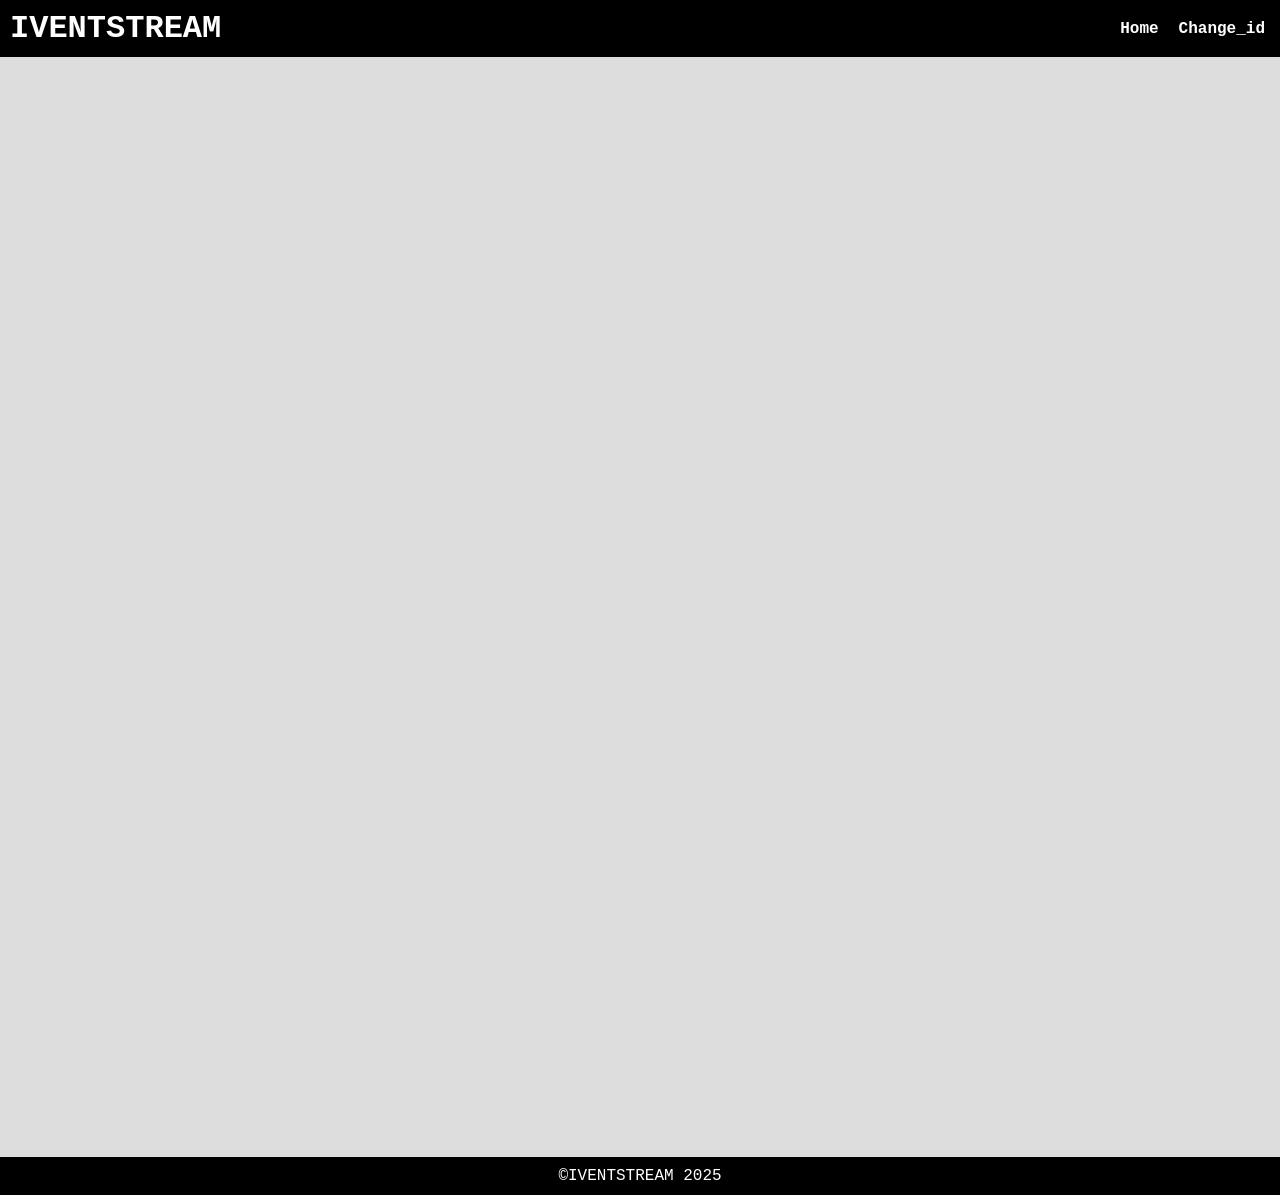
==== contenue.html @ 00b824ac "v 1.0" ====
<!DOCTYPE html>
<html lang="fr">
<head>
    <meta charset="UTF-8">
    <meta name="viewport" content="width=device-width, initial-scale=1.0">
    <link rel="stylesheet" href="./css/style.css">
    <title>Iventsream</title>
</head>
<body class="contenue">
    
    <!-- Header -->
    <header>
        <h1>IVENTSTREAM</h1>
        <nav>
            <a href="../index.html">Home</a>
            <a class="change_id">Change_id</a>
        </nav>
        <div class="burger">
            <span></span>
            <span></span>
            <span></span>
        </div>
    </header>

    <!-- Contenue principale -->
    <main id="home">

            <section class="videos-container">
                <iframe src="https://www.pornhub.com/embed/644b26a253a27" frameborder="0" width="560" height="340" scrolling="no" allowfullscreen></iframe>
                <iframe src="https://www.pornhub.com/embed/ph615614b65de3a" frameborder="0" width="560" height="340" scrolling="no" allowfullscreen></iframe>
                <iframe src="https://www.pornhub.com/embed/64fd7cde79820" frameborder="0" width="560" height="340" scrolling="no" allowfullscreen></iframe>
                <iframe src="https://www.pornhub.com/embed/64c18e2a9bb7d" frameborder="0" width="560" height="340" scrolling="no" allowfullscreen></iframe>
                <iframe src="https://www.pornhub.com/embed/645f6c7f43e52" frameborder="0" width="560" height="340" scrolling="no" allowfullscreen></iframe>
                <iframe src="https://www.pornhub.com/embed/ph6140307866864" frameborder="0" width="560" height="340" scrolling="no" allowfullscreen></iframe>
                <iframe src="https://www.pornhub.com/embed/ph5eb174710e2e0" frameborder="0" width="560" height="340" scrolling="no" allowfullscreen></iframe>
                <iframe src="https://www.pornhub.com/embed/ph613f994c0a401" frameborder="0" width="560" height="340" scrolling="no" allowfullscreen></iframe>
                
            </section>

            <section class="settings" style="display: none;">
                <form action="modifier.php" method="post">
                    <div>
                        <label for="last_username">Last username:</label>
                        <input type="text" name="last_username" id="last_username" required>
                    </div>
                    <div>
                        <label for="last_password">Last password:</label>
                        <input type="password" name="last_password" id="last_password" required>
                    </div>

                    <!-- New ID -->
                    <div>
                        <label for="new_username">New username:</label>
                        <input type="text" name="new_username" id="new_username" required>
                    </div>
                    <div>
                        <label for="new_password">New password:</label>
                        <input type="password" name="new_password" id="new_password" required>
                    </div>

                    <button type="submit">Valider</button>
                </form>
            </section>
    </main>

    <!-- Footer -->
    <footer>
        <p>&copy;IVENTSTREAM 2025</p>
    </footer>

<script src="./js/script.js"></script>
<script src="./js/config.js"></script>
</body>
</html>
---- css/style.css ----
*{
    margin: 0;
    padding: 0;
    font-family: 'Courier New', Courier, monospace;
    text-decoration: none;
}

body{
    box-sizing: border-box;
}

/* Header */
header{
    display: flex;
    align-items: center;
    justify-content: space-between;
    background-color: black;
    padding: 10px;
}

header h1{
    color: white;  
}

nav{
    display: flex;
    align-items: center;
    gap: 10px;
}

nav a{
    /* border: 1px solid black; */
    padding: 5px;
    border-radius: 5px;
    font-weight: 600;
    transition: 0.25s;
    color: white;
}

nav a:hover{
    background-color: rgba(255, 255, 255, 0.384);
    text-decoration: underline;
}

.burger{
    display: none;
}

.visible{    
    display: flex;
    align-items: center;
    justify-content: center;
    flex-direction: column;
    position: fixed;
    top: 0px;
    left: 0%;
    right: 50%;
}

/* Connection */
.connection{
    background: linear-gradient(pink, violet);
}

.connection form, .settings form{
    display: flex;
    align-items: center;
    justify-content: center;
    flex-direction: column;
    gap: 10px;
    padding: 10px;
}

.connection form button, .settings form button{
    font-size: 16px;
    width: 50%;
    padding: 8px;
    cursor: pointer;
    font-weight: bold;
    color: white;
    background-color: violet;
}

.connection form button, .connection form input,
.settings form button ,.settings form input{
    border-radius: 50px;
    border: none;
}

.settings form button{
    background-color: black;
    padding: 10px 0;
}

.connection form input, .settings form input{
    font-size: 17px;
    padding: 7px 10px;
    width: 100%;
    outline: none;
}

.settings form input{
    width: 90%;
}

.connection, .settings{
    display: flex;
    align-items: center;
    justify-content: center;
    height: 100vh;
}

/* Contenue */
.contenue{
    background-color: rgba(71, 71, 77, 0.185);
}

.videos-container{
    display: grid;
    grid-template-columns: repeat(auto-fit, minmax(300px, 1fr));
    gap: 20px;
    padding: 20px;
}

.videos-container iframe {
    width: 100%;
    aspect-ratio: 16 / 9;
    border: none;
    border-radius: 5px;
}

/* Footer */
footer{
    background-color: black;
    padding: 10px;
}

footer p{
    color: white;
    text-align: center;
}

@media (max-width: 686px) {

    nav{
        display: none;
        background-color: black;
        width: 50%;
        height: 100vh;
    }

    nav a{
        color: white;
        font-size: 20px;
    }

    .burger{
        display: flex;
        align-items: center;
        flex-direction: column;
        gap: 5px;
        cursor: pointer;
        margin-right: 10px;
    }

    .burger span{
        background-color: white;
        padding: 1px 10px;
    }

}
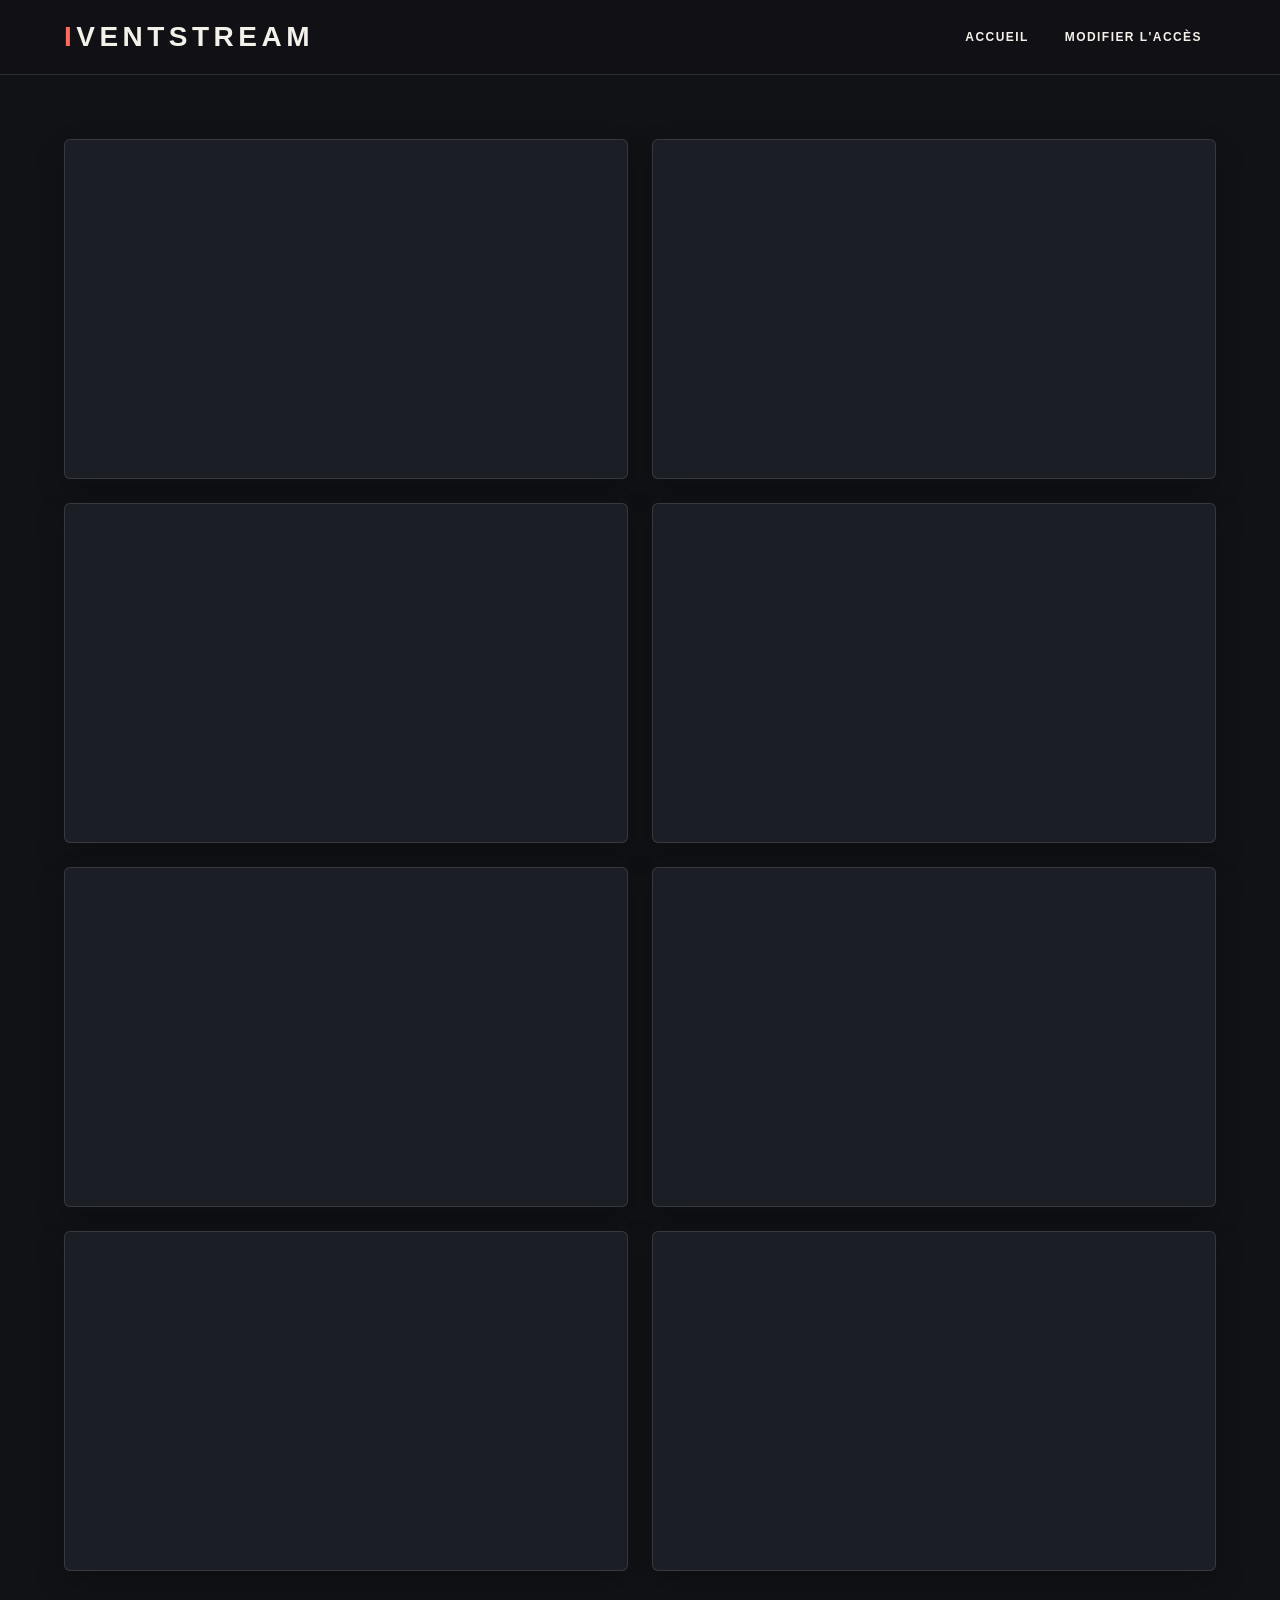
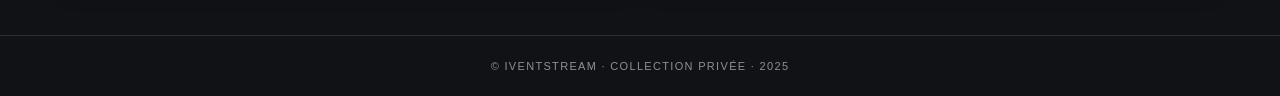
==== commit 3c917360: "V2.0" ====
--- a/contenue.html
+++ b/contenue.html
@@ -4,7 +4,7 @@
     <meta charset="UTF-8">
     <meta name="viewport" content="width=device-width, initial-scale=1.0">
     <link rel="stylesheet" href="./css/style.css">
-    <title>Iventsream</title>
+    <title>Collection | Iventstream</title>
 </head>
 <body class="contenue">
     
@@ -12,8 +12,8 @@
     <header>
         <h1>IVENTSTREAM</h1>
         <nav>
-            <a href="../index.html">Home</a>
-            <a class="change_id">Change_id</a>
+            <a href="./index.html">Accueil</a>
+            <a class="change_id">Modifier l'accès</a>
         </nav>
         <div class="burger">
             <span></span>
@@ -65,7 +65,7 @@
 
     <!-- Footer -->
     <footer>
-        <p>&copy;IVENTSTREAM 2025</p>
+        <p>&copy; Iventstream · Collection privée · 2025</p>
     </footer>
 
 <script src="./js/script.js"></script>
--- a/css/style.css
+++ b/css/style.css
@@ -1,173 +1,283 @@
+
+:root{
+    --ink: #111216;
+    --ink-soft: #1c1e25;
+    --paper: #f4f1eb;
+    --muted: #8e9098;
+    --accent: #ff6b5f;
+    --accent-dark: #d84b48;
+    --line: rgba(255, 255, 255, 0.12);
+}
 
 *{
+    box-sizing: border-box;
     margin: 0;
     padding: 0;
-    font-family: 'Courier New', Courier, monospace;
+    font-family: Arial, Helvetica, sans-serif;
     text-decoration: none;
 }
 
 body{
-    box-sizing: border-box;
+    min-width: 320px;
 }
 
 /* Header */
 header{
-    display: flex;
-    align-items: center;
+    align-items: center;
+    background: rgba(17, 18, 22, 0.94);
+    border-bottom: 1px solid var(--line);
+    display: flex;
     justify-content: space-between;
-    background-color: black;
-    padding: 10px;
+    padding: 20px clamp(20px, 5vw, 72px);
+    position: sticky;
+    top: 0;
+    z-index: 10;
 }
 
 header h1{
-    color: white;  
+    color: var(--paper);
+    font-size: clamp(20px, 3vw, 28px);
+    letter-spacing: 0.16em;
+}
+
+header h1::first-letter{
+    color: var(--accent);
 }
 
 nav{
-    display: flex;
-    align-items: center;
-    gap: 10px;
+    align-items: center;
+    display: flex;
+    gap: 8px;
 }
 
 nav a{
-    /* border: 1px solid black; */
-    padding: 5px;
-    border-radius: 5px;
-    font-weight: 600;
-    transition: 0.25s;
-    color: white;
+    border-radius: 4px;
+    color: var(--paper);
+    font-size: 12px;
+    font-weight: 700;
+    letter-spacing: 0.12em;
+    padding: 10px 14px;
+    text-transform: uppercase;
+    transition: background 0.2s, color 0.2s;
 }
 
 nav a:hover{
-    background-color: rgba(255, 255, 255, 0.384);
-    text-decoration: underline;
+    background: var(--accent);
+    color: var(--ink);
 }
 
 .burger{
     display: none;
 }
 
-.visible{    
-    display: flex;
-    align-items: center;
-    justify-content: center;
-    flex-direction: column;
-    position: fixed;
-    top: 0px;
-    left: 0%;
-    right: 50%;
+.visible{
+    display: flex;
 }
 
 /* Connection */
 .connection{
-    background: linear-gradient(pink, violet);
-}
-
-.connection form, .settings form{
-    display: flex;
-    align-items: center;
+    align-items: center;
+    background: radial-gradient(circle at 80% 20%, #3b2026 0, transparent 35%), var(--ink);
+    color: var(--paper);
+    display: flex;
     justify-content: center;
+    min-height: 100vh;
+    padding: 24px;
+}
+
+.connection form{
+    background: var(--ink-soft);
+    border: 1px solid var(--line);
+    border-radius: 8px;
+    box-shadow: 0 24px 80px rgba(0, 0, 0, 0.35);
+    display: flex;
     flex-direction: column;
-    gap: 10px;
-    padding: 10px;
-}
-
-.connection form button, .settings form button{
-    font-size: 16px;
-    width: 50%;
-    padding: 8px;
+    gap: 14px;
+    max-width: 410px;
+    padding: clamp(28px, 6vw, 52px);
+    width: 100%;
+}
+
+.connection form::before{
+    color: var(--accent);
+    content: "IVENTSTREAM / PRIVATE ACCESS";
+    font-size: 11px;
+    font-weight: 700;
+    letter-spacing: 0.16em;
+}
+
+.connection form h1{
+    color: var(--paper) !important;
+    font-size: clamp(28px, 6vw, 42px);
+    letter-spacing: -0.04em;
+    margin: 8px 0 14px;
+}
+
+.connection form input,
+.connection form button,
+.settings form input,
+.settings form button{
+    border: 1px solid transparent;
+    border-radius: 4px;
+    font-size: 14px;
+    padding: 14px 16px;
+}
+
+.connection form input,
+.settings form input{
+    background: #292b33;
+    color: var(--paper);
+    outline: none;
+    width: 100%;
+}
+
+.connection form input:focus,
+.settings form input:focus{
+    border-color: var(--accent);
+}
+
+.connection form button,
+.settings form button{
+    background: var(--accent);
+    color: var(--ink);
     cursor: pointer;
-    font-weight: bold;
-    color: white;
-    background-color: violet;
-}
-
-.connection form button, .connection form input,
-.settings form button ,.settings form input{
-    border-radius: 50px;
-    border: none;
-}
-
-.settings form button{
-    background-color: black;
-    padding: 10px 0;
-}
-
-.connection form input, .settings form input{
-    font-size: 17px;
-    padding: 7px 10px;
-    width: 100%;
-    outline: none;
-}
-
-.settings form input{
-    width: 90%;
-}
-
-.connection, .settings{
-    display: flex;
-    align-items: center;
-    justify-content: center;
-    height: 100vh;
-}
-
-/* Contenue */
+    font-weight: 700;
+    letter-spacing: 0.1em;
+    margin-top: 8px;
+    text-transform: uppercase;
+    transition: background 0.2s, transform 0.2s;
+    width: 100%;
+}
+
+.connection form button:hover,
+.settings form button:hover{
+    background: #ff8577;
+    transform: translateY(-2px);
+}
+
+.connection form p{
+    color: #ff928b !important;
+    font-size: 13px;
+    min-height: 16px;
+    text-align: center;
+}
+
+/* Contenu */
 .contenue{
-    background-color: rgba(71, 71, 77, 0.185);
+    background: var(--ink);
+    color: var(--paper);
+}
+
+.contenue main{
+    margin: 0 auto;
+    max-width: 1500px;
+    min-height: calc(100vh - 147px);
 }
 
 .videos-container{
     display: grid;
-    grid-template-columns: repeat(auto-fit, minmax(300px, 1fr));
-    gap: 20px;
-    padding: 20px;
-}
-
-.videos-container iframe {
+    gap: 24px;
+    grid-template-columns: repeat(auto-fit, minmax(min(100%, 390px), 1fr));
+    padding: clamp(24px, 5vw, 72px);
+}
+
+.videos-container iframe{
+    background: var(--ink-soft);
+    border: 1px solid var(--line);
+    border-radius: 6px;
+    box-shadow: 0 12px 30px rgba(0, 0, 0, 0.22);
     width: 100%;
     aspect-ratio: 16 / 9;
-    border: none;
-    border-radius: 5px;
+    transition: border-color 0.2s, transform 0.2s;
+}
+
+.videos-container iframe:hover{
+    border-color: var(--accent);
+    transform: translateY(-4px);
+}
+
+/* Settings */
+.settings{
+    align-items: center;
+    justify-content: center;
+    min-height: 70vh;
+    padding: 30px;
+}
+
+.settings form{
+    display: flex;
+    flex-direction: column;
+    gap: 12px;
+    max-width: 460px;
+    width: 100%;
 }
 
 /* Footer */
 footer{
-    background-color: black;
-    padding: 10px;
+    border-top: 1px solid var(--line);
+    padding: 24px;
 }
 
 footer p{
-    color: white;
+    color: var(--muted);
+    font-size: 11px;
+    letter-spacing: 0.12em;
     text-align: center;
-}
-
-@media (max-width: 686px) {
+    text-transform: uppercase;
+}
+
+@media (max-width: 686px){
+    header{
+        padding: 16px 20px;
+    }
+
+    header h1{
+        font-size: 18px;
+    }
 
     nav{
+        background: var(--ink-soft);
+        border-left: 1px solid var(--line);
         display: none;
-        background-color: black;
-        width: 50%;
+        flex-direction: column;
+        gap: 14px;
         height: 100vh;
+        justify-content: flex-start;
+        padding: 100px 24px 24px;
+        position: fixed;
+        right: 0;
+        top: 0;
+        width: min(78vw, 300px);
     }
 
     nav a{
-        color: white;
-        font-size: 20px;
+        width: 100%;
+    }
+
+    .visible{
+        display: flex;
     }
 
     .burger{
+        cursor: pointer;
         display: flex;
-        align-items: center;
         flex-direction: column;
         gap: 5px;
-        cursor: pointer;
-        margin-right: 10px;
+        padding: 8px 0 8px 8px;
+        position: relative;
+        z-index: 11;
     }
 
     .burger span{
-        background-color: white;
-        padding: 1px 10px;
-    }
-
-}
-
+        background: var(--paper);
+        display: block;
+        height: 2px;
+        width: 22px;
+    }
+
+    .videos-container{
+        gap: 16px;
+        padding: 24px 16px;
+    }
+}
+
